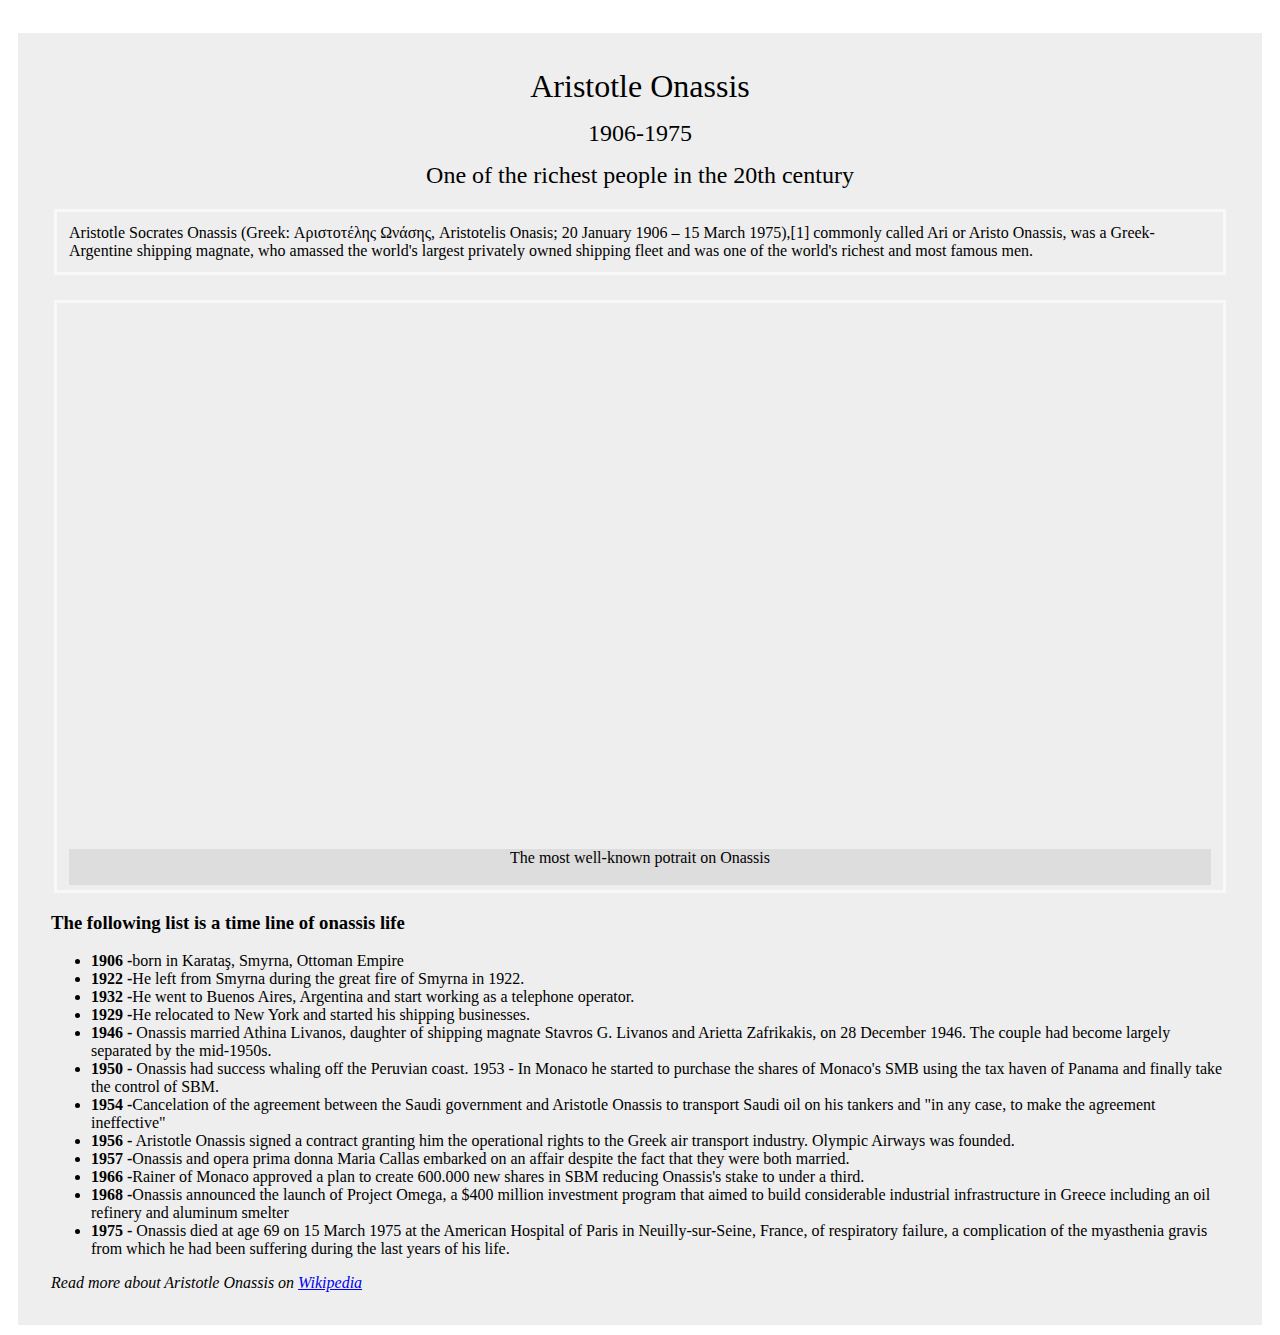
==== first.html @ adc6315a "first commit" ====
<!DOCTYPE html>
<html lang="en">
  <head>
    <meta charset="UTF-8" />
    <meta http-equiv="X-UA-Compatible" content="IE=edge" />
    <meta name="viewport" content="width=device-width, initial-scale=1.0" />
    <title>Document</title>
  
    <style>
        .main{
            padding: 33px;
            margin: 10px;
            background-color: #eee;
        }
        h1,h2{
            text-align: center;
            margin-top: 2px;
            font-family: 'Times New Roman', Times, serif;
            font-weight: 400;
            margin-bottom: -5px;
        }
        .border{
            display: flex;
            justify-content: center;
            border-style: solid;
            border-color: rgb(250, 247, 247);
            padding: 12px;
            margin: 3px;
            margin-top: 25px;

        }
        body {margin-top: 33px;}
        img {
         border-radius: 50%;
         height: 500px;
         width: 500px;

        }
        .border2{
            display: flex;
            flex-direction: column;
            align-items: center;
            padding-top: 30px;
        }
        .content{
            display: flex;
            justify-content: center;
            background-color: #ddd;
            width: 100%;
            height: 36px;
            text-align: center;
            margin-bottom: -7px;

        }
    </style>
    </head>
  <body>
    <div class="main">
      <h1 >Aristotle Onassis</h1>
      <br />
      <h2>1906-1975</h2>
      <br />
      <h2>One of the richest people in the 20th century</h2>
      <p class="border">
        Aristotle Socrates Onassis (Greek: Αριστοτέλης Ωνάσης, Aristotelis
        Onasis; 20 January 1906 – 15 March 1975),[1] commonly called Ari or
        Aristo Onassis, was a Greek-Argentine shipping magnate, who amassed the
        world's largest privately owned shipping fleet and was one of the
        world's richest and most famous men.
      </p>
      <div class="border border2">
      <img
        src="https://upload.wikimedia.org/wikipedia/commons/4/46/Aristotle_Onassis.JPG" alt="Aristotle Onassis" />
      <p class="content">The most well-known potrait on Onassis</p>
        </div>
      <h3>The following list is a time line of onassis life</h3>
      
      <ul>
        <li><strong>1906 -</strong>born in Karataş, Smyrna, Ottoman Empire</li>
        <li>
          <strong>1922 -</strong>He left from Smyrna during the great fire of
          Smyrna in 1922.
        </li>
        <li>
          <strong>1932 -</strong>He went to Buenos Aires, Argentina and start
          working as a telephone operator.
        </li>
        <li>
          <strong>1929 -</strong>He relocated to New York and started his
          shipping businesses.
        </li>
        <li>
          <strong>1946 -</strong> Onassis married Athina Livanos, daughter of
          shipping magnate Stavros G. Livanos and Arietta Zafrikakis, on 28
          December 1946. The couple had become largely separated by the
          mid-1950s.
        </li>
        <li>
          <strong>1950 -</strong> Onassis had success whaling off the Peruvian
          coast. 1953 - In Monaco he started to purchase the shares of Monaco's
          SMB using the tax haven of Panama and finally take the control of SBM.
        </li>
        <li>
          <strong>1954 -</strong>Cancelation of the agreement between the Saudi
          government and Aristotle Onassis to transport Saudi oil on his tankers
          and "in any case, to make the agreement ineffective"
        </li>
        <li>
          <strong>1956 -</strong> Aristotle Onassis signed a contract granting
          him the operational rights to the Greek air transport industry.
          Olympic Airways was founded.
        </li>
        <li>
          <strong>1957 -</strong>Onassis and opera prima donna Maria Callas
          embarked on an affair despite the fact that they were both married.
        </li>
        <li>
          <strong>1966 -</strong>Rainer of Monaco approved a plan to create
          600.000 new shares in SBM reducing Onassis's stake to under a third.
        </li>
        <li>
          <strong>1968 -</strong>Onassis announced the launch of Project Omega,
          a $400 million investment program that aimed to build considerable
          industrial infrastructure in Greece including an oil refinery and
          aluminum smelter
        </li>
        <li>
          <strong
            >1975 - </strong>Onassis died at age 69 on 15 March 1975 at the American
            Hospital of Paris in Neuilly-sur-Seine, France, of respiratory
            failure, a complication of the myasthenia gravis from which he had
            been suffering during the last years of his life.
        </li>
      </ul>
      <em>Read more about Aristotle Onassis on <a href="#">Wikipedia</a></em>
    </div>
  </body>
</html>
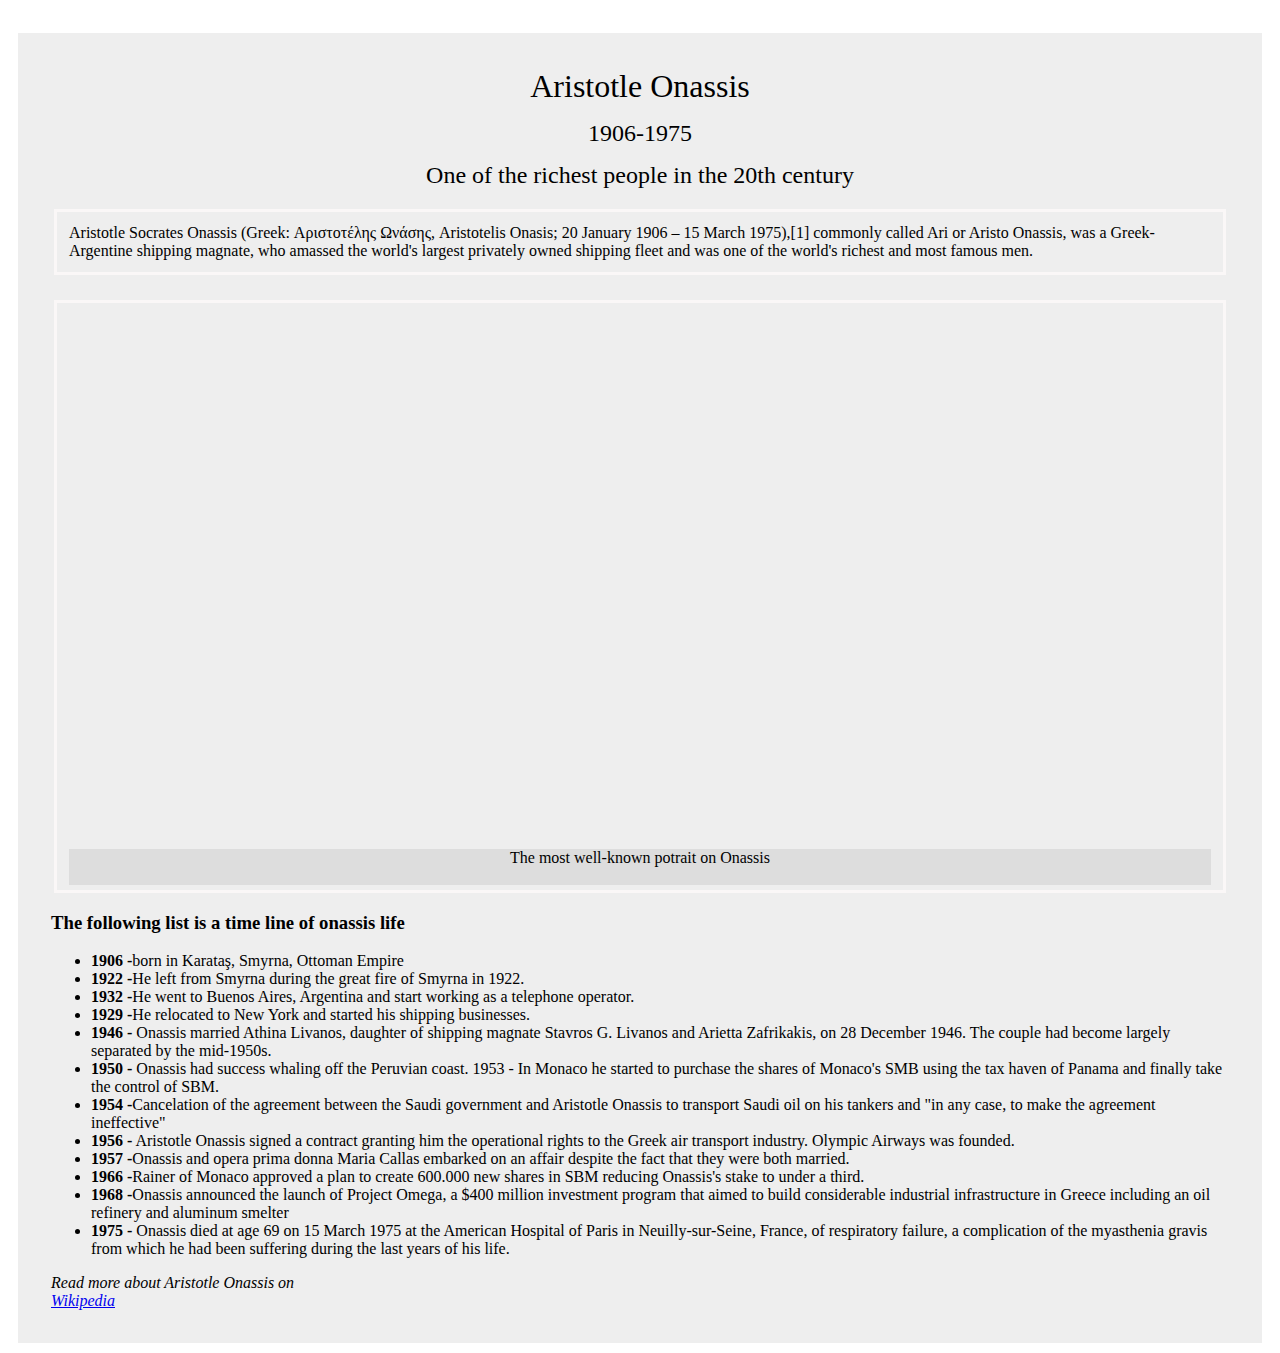
==== commit 06668d3c: "Update first.html" ====
--- a/first.html
+++ b/first.html
@@ -132,7 +132,7 @@
             been suffering during the last years of his life.
         </li>
       </ul>
-      <em>Read more about Aristotle Onassis on <a href="#">Wikipedia</a></em>
+      <em>Read more about Aristotle Onassis on<br> <a href="#">Wikipedia</a></em>
     </div>
   </body>
 </html>
